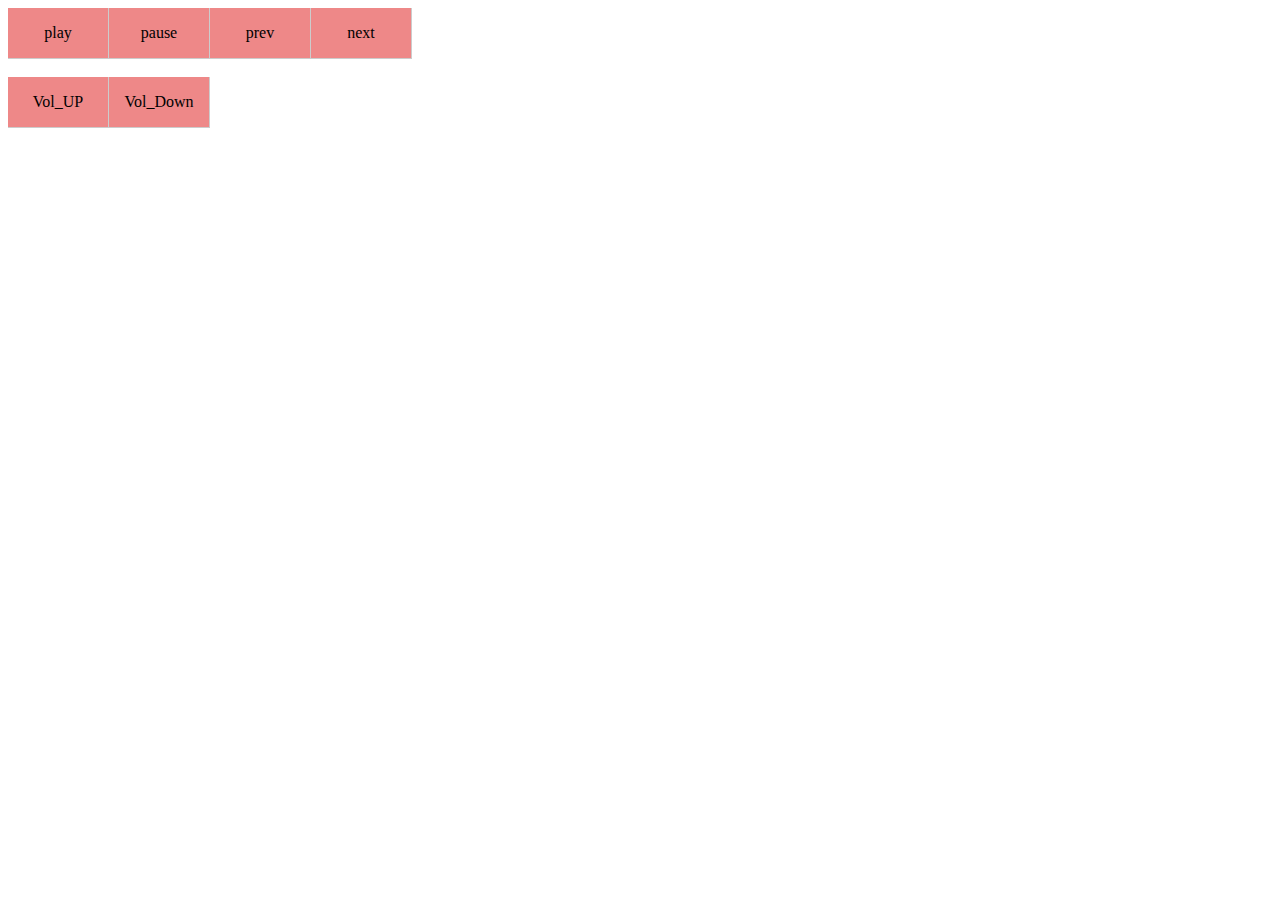
==== cmd.html @ fca603c7 "first commit" ====
<!DOCTYPE html>
<html>
	<head>
		<meta charset="utf-8">
		<script type="text/javascript" src="https://ajax.googleapis.com/ajax/libs/jquery/1.7.2/jquery.min.js"></script>
		<link rel="stylesheet" type="text/css" href="main.css"/>
		<script type="text/javascript">
		function send(button){
			var cmd = button.getAttribute('cmd');
			$.post(
			  "addcomand.php",
			  {
			    cmd: cmd,
			  },
			  onAjaxSuccess
			);
			 
			function onAjaxSuccess(data)
			{
			  //alert(data);
			}
		}
		</script>

	</head>
	<body>
	<div class="button" id="play" cmd="play" onclick="send(this)">play</div>
	<div class="button" id="pause" cmd="pause" onclick="send(this)">pause</div>
	<div class="button" id="prev" cmd="prev" onclick="send(this)">prev</div>
	<div class="button" id="next" cmd="next" onclick="send(this)">next</div>
	<br/>
	<div class="button" id="vol_up" cmd="vol_up" onclick="send(this)">Vol_UP</div>
	<div class="button" id="vol_dow" cmd="vol_down" onclick="send(this)">Vol_Down</div>
	</body>
</html>
---- main.css ----
.song_element {
	color: red;
	cursor: pointer;
	background: yellow;
	font-weight: bold;
	margin: 2px;
	padding: 5px;
	width: 40%;
}

.song_element_active {
	color: red;
	cursor: pointer;
	background: #000;
	font-weight: bold;
	margin: 2px;
	padding: 5px;
	width: 40%;
}
.button {
	width: 100px;
	height: 50px;
	background: #E88;
	text-align: center;
	display:table-cell;
	vertical-align:middle;
	cursor: pointer;
	border-right: #CCC 1px solid;
	border-bottom: #CCC 1px solid;
}

.button:hover {
	background: #FF9999;
}

.button:active {
	background: #B55;
	border-right: #444 1px solid;
	border-bottom: #444 1px solid;
}
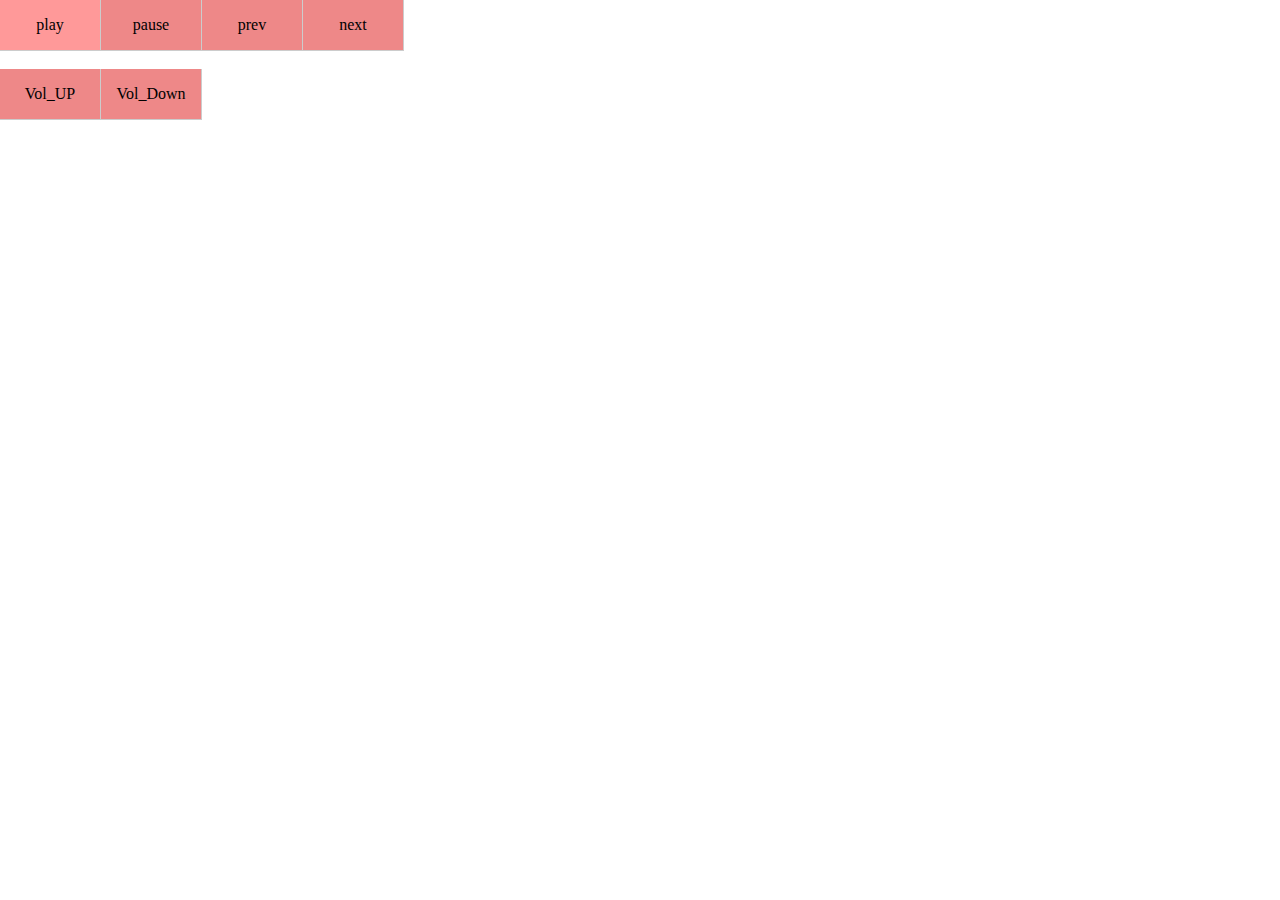
==== commit a2bc8cbe: "ready player styling" ====
--- a/cmd.html
+++ b/cmd.html
@@ -30,6 +30,6 @@
 	<div class="button" id="next" cmd="next" onclick="send(this)">next</div>
 	<br/>
 	<div class="button" id="vol_up" cmd="vol_up" onclick="send(this)">Vol_UP</div>
-	<div class="button" id="vol_dow" cmd="vol_down" onclick="send(this)">Vol_Down</div>
+	<div class="button" id="vol_dow" cmd="vol_dow" onclick="send(this)">Vol_Down</div>
 	</body>
 </html>
--- a/main.css
+++ b/main.css
@@ -1,21 +1,27 @@
+html body{
+    height: 100%;
+    width: 100%;
+    padding: 0;
+    margin: 0;
+}
+
+
 .song_element {
-	color: red;
+	color: #AAA;
 	cursor: pointer;
-	background: yellow;
+	background: #444;
 	font-weight: bold;
 	margin: 2px;
-	padding: 5px;
-	width: 40%;
+	padding: 10px;
 }
 
 .song_element_active {
-	color: red;
+	color: #FFF;
 	cursor: pointer;
-	background: #000;
+	background: #222;
 	font-weight: bold;
 	margin: 2px;
-	padding: 5px;
-	width: 40%;
+	padding: 10px;
 }
 .button {
 	width: 100px;
@@ -33,8 +39,22 @@
 	background: #FF9999;
 }
 
+#song_list{
+	padding-top: 37px;
+	background: #666;
+	width: 40%;
+}
+
 .button:active {
 	background: #B55;
 	border-right: #444 1px solid;
 	border-bottom: #444 1px solid;
+}
+audio{
+	position: fixed; /* Абсолютное позиционирование */
+    top: 0px; /* Положение от нижнего края */
+    width: 100%;
+	background: #000;
+	padding-top: 10px;
+	height: 30px;
 }